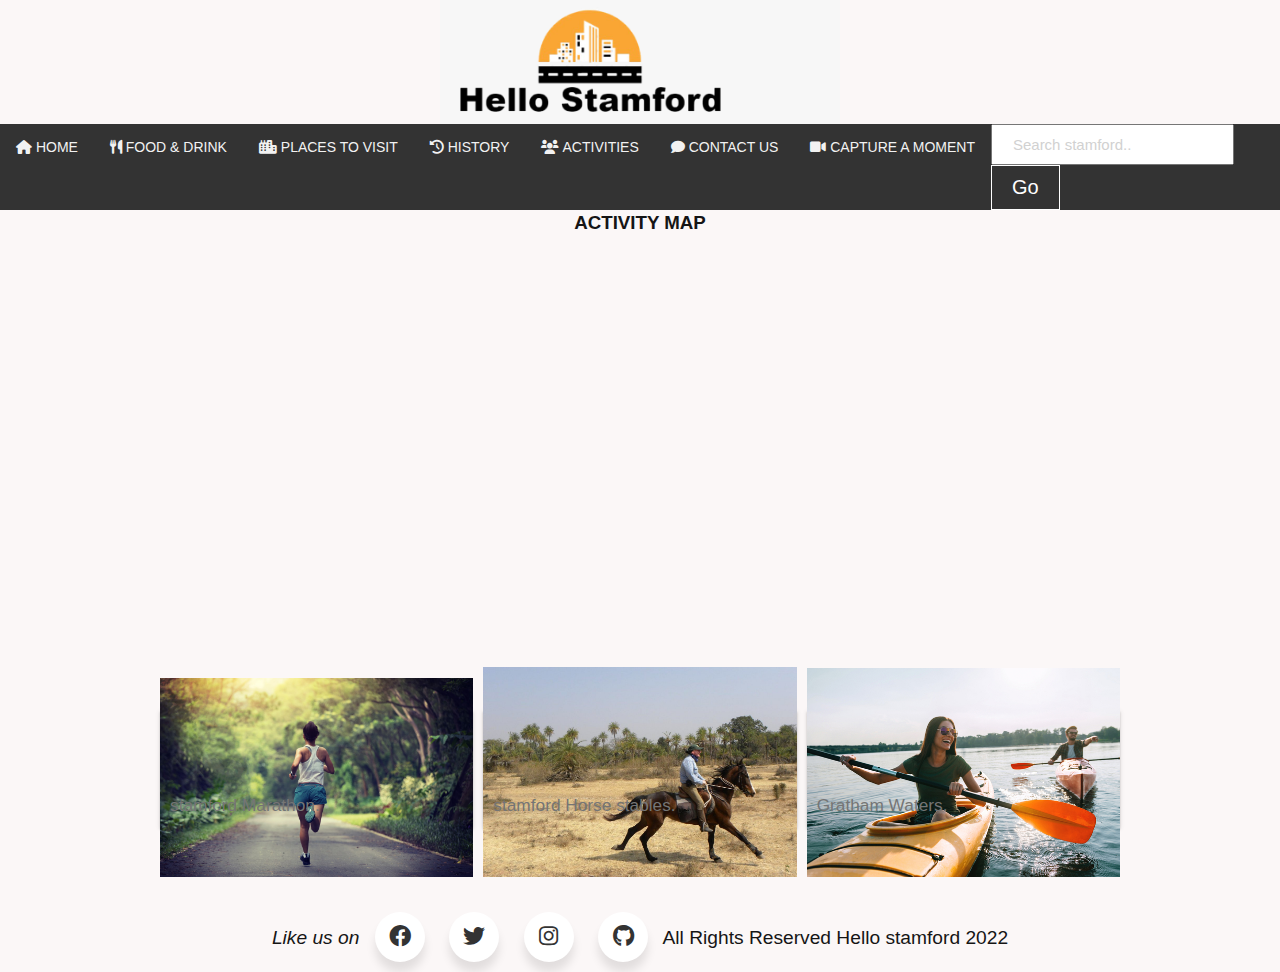
==== things.html @ e1dd4e43 "second commit" ====
<!DOCTYPE html>
<html lang="en">
<head>
    <meta charset="UTF-8">
    <title>Hello Stamford</title>
    <meta name="viewport" content="width=device-width, initial-scale=1">
    <meta name="description" content="promoting stamford">
    <meta name="keywords" content="Hello stamford">
    <meta name="author" content="medi katamba">
    <link rel="preconnect" href="https://fonts.googleapis.com">
    <link rel="preconnect" href="https://fonts.gstatic.com" crossorigin>
    <link rel="preconnect" href="https://fonts.googleapis.com">
    <link rel="preconnect" href="https://fonts.gstatic.com" crossorigin>
    <link href="https://fonts.googleapis.com/css2?family=Open+Sans:wght@300&display=swap" rel="stylesheet">
    <link rel="preload" href="https://fonts.googleapis.com/css2?family=Sedgwick+Ave&display=swap" as="style" onload="this.onload=null;this.rel='stylesheet'">
    <noscript><link rel="stylesheet" href="https://fonts.googleapis.com/css2?family=Sedgwick+Ave&display=swap"></noscript>
    <link rel="stylesheet" href="https://cdnjs.cloudflare.com/ajax/libs/font-awesome/6.0.0/css/all.min.css" crossorigin="anonymous" referrerpolicy="no-referrer" />
    <link rel="stylesheet" href="css/style.css" />
    <link rel="stylesheet" href="css/nav.css" />
    <script src="jscript/script.js" defer></script>
    <script src="jscript/nav.js" defer></script>
    <link rel="apple-touch-icon" sizes="180x180" href="/apple-touch-icon.png">
    <link rel="icon" type="image/png" sizes="32x32" href="/favicon-32x32.png">
    <link rel="icon" type="image/png" sizes="16x16" href="/favicon-16x16.png">
    <link rel="manifest" href="/site.webmanifest">
    <link rel="stylesheet" href="https://cdnjs.cloudflare.com/ajax/libs/font-awesome/4.7.0/css/font-awesome.min.css">
    <link rel="mask-icon" href="/safari-pinned-tab.svg" color="#5bbad5">
    <meta name="msapplication-TileColor" content="#da532c">
    <meta name="theme-color" content="#ffffff">
    <script src="app.js" defer></script>
</head>
<body>
<div class="Container">
     <div class="Header">
        <div class="HeaderText">
            <div id="Logo">
                <img src="images/stamfd1.png" alt="Hello stsamford" />
            </div>
        
        </div>
    </div>

   
    <div class="topnav" id="myTopnav">  
      <a href="index.html"><i class="fas fa-home"></i> HOME</a>
      <a href="food.html"><i class="fas fa-utensils"></i> FOOD & DRINK</a>
      <a href="places.html"><i class="fas fa-city"></i> PLACES TO VISIT</a>
      <a href="history.html"><i class="fas fa-history"></i> HISTORY</a>
      <a href="things.html"><i class="fas fa-users"></i> ACTIVITIES</a>
      <a href="contact.html"><i class="fas fa-comment"></i> CONTACT US</a>
      <a href="video.html"><i class="fa-solid fa-video"></i> CAPTURE A MOMENT</a>
      <input type="text" id="input_data" placeholder="Search stamford.." class="inputsearch"><input type="button" id="search_button" class="btnsearch" value="Go" onclick="search_data();">
      <a href="javascript:void(0);" class="icon" onclick="myFunction()"><i class="fa fa-bars"></i></a>
  </div>

    <div class="TopHeader">
        
      <h3 align="center">ACTIVITY MAP</h3>

        <div class="PageContent"> 
            <div class="GridItem google-maps" align="center">
                                                
                <iframe src="https://www.google.com/maps/embed?pb=!1m16!1m12!1m3!1d19363.852737833924!2d-0.4981764065290934!3d52.65127836937181!2m3!1f0!2f0!3f0!3m2!1i1024!2i768!4f13.1!2m1!1sAttractions!5e0!3m2!1sen!2suk!4v1649595195464!5m2!1sen!2suk" width="1300" height="450" style="border:0;" allowfullscreen="" loading="lazy" referrerpolicy="no-referrer-when-downgrade"></iframe>
            </div>
       

<div class="cards">
    <div class="card">
      <a href=""><header>
        <h2>marathon</h2>
      </header>
  
      <img src="images/run.jpg" alt="pubfood">
      <div class="body">
        <p> stamford Marathon.</p>
      </div></a>
    </div>
    
  
    <div class="card">
      <a href=""><header>
        <h2>Horse Riding</h2>
      </header>
  
      <img src="images/ss.jpg" alt="beer">
      <div class="body">
        <p>stamford Horse stables.</p>
      </div></a>   
    </div> 

    <div class="card">
        <a href=""><header>
          <h2>Canoeing and swimming</h2>
        </header>
    
    
        <img src="images/things to do.jpg" alt="tea ">
        <div class="body">
          <p>Gratham Waters.</p>
        </div></a>  
        
        </div> 
        <br>
        <br>
    </div>
   
</div>

<div class="wrapper" align="center">
  <p><i>Like us on </i></p>
  <a href="#" class="icon facebook">
    <div class="tooltip">Facebook</div>
    <span><i class="fab fa-facebook-f"></i></span>
  </a>
  <a href="#" class="icon twitter">
    <div class="tooltip">Twitter</div>
    <span><i class="fab fa-twitter"></i></span>
  </a>
  <a href="#" class="icon instagram">
    <div class="tooltip">Instagram</div>
    <span><i class="fab fa-instagram"></i></span>
  </a>
  <a href="#" class="icon github">
    <div class="tooltip">Github</div>
    <span><i class="fab fa-github"></i></span>
  </a>
  <p>All Rights Reserved Hello stamford 2022</p>
  
</div>
</div>
</body>
</html>
---- css/style.css ----
html {
    overflow-x: hidden;
}

body {
    background-color: #880e27;
    font-family: 'Open Sans', sans-serif;
    margin: 0px;
    color: #151515;
}

p {
    font-size: 1.2em;
    display: inline;
}

h1,
h2 {
    font-family: 'Open Sans', sans-serif;
}

video,
canvas,
#screenshot-img {
    width: 100%
}

.Spacer {
    Margin-top: 40px;
}

a:link,
a:active,
a:visited {
    color: #880e27;
    text-decoration: none;
}

a:hover {
    color: #880e27;
    text-decoration: underline;
}

.MsgBackground {
    position: absolute;
    display: none;
    justify-content: center;
    align-items: center;
    width: 100vw;
    height: 100vh;
    background: rgba(0, 0, 0, 0.5);
    animation: fade-in 1s;
    z-index: 2;
}

.MsgBackground .MsgBox {
    position: absolute;
    display: flex;
    justify-content: center;
    align-items: center;
    background-color: #880e27;
    padding: 20px;
    border-radius: 1em;
    flex-direction: column;
}

.MsgBackground .MsgBox .CloseOpeningTimes {
    width: 100%;
    text-align: right;
}

.MsgBackground .MsgBox .CloseOpeningTimes button {
    background-color:#81434f;
    color: #FFFFFF;
    border: 1px solid #FFFFFF;
}

.MsgBackground .MsgBox td.OpeningTime {
    text-align: center;
}

@keyframes fade-in {
    from {
      opacity: 0;
    }
    to {
      opacity: 1;
    }
}

div.Container {
    width: 100%;
    margin-left: auto;
    margin-right: auto;
    background-color: #fbf7f7;
}

div.Container.Red {
    background-color: #766363;
    color: #FFFFFF;
}

div.Container.Red p {
    color: #FFFFFF;
}

div.Container.Red h1,
div.Container.Red h2 {
    color: #FFFFFF;
}

div.Container.Grey {
    background-color: #333;
    color: #FFFFFF;
}

div.Container.Grey p {
    color: #FFFFFF;
}

div.Container.Grey h1,
div.Container.Grey h2 {
    color: #FFFFFF;
}

div.Header {
    background-color: #f7f7f7;
    text-align: center;
    max-width: 400px;
    margin-left: auto;
    margin-right: auto;
}

div.Header #Logo {
    max-width: 300px;
    
}

div.Header #Logo img {
    width: 100%;
    max-width: 100%;
    height: auto;
    text-align: center;
}

div.Header .HeaderText {
    display: table;
}



div.Header .HeaderText .Text h1 {
    color: #880e27;
    margin: 0px;
    padding-top: 20px;
}

div.Header .HeaderText .Text h2 {
    font-size: 1.2em;
    color: #333;
} 

.TopHeader {
    overflow: hidden;
}

.TopHeader img {
    width: 100%;
    max-width: 100%;
    height: auto;
}

@media (min-width: 1200px) {   
    .TopHeader img {
        margin-top: -100px;
        margin-bottom: -100px;
        overflow: hidden;
    }
}

@media (min-width: 1600px) {   
    .TopHeader img {
        margin-top: -200px;
        margin-bottom: -200px;
        overflow: hidden;
    }
}

@media (min-width: 1900px) {   
    .TopHeader img {
        margin-top: -400px;
        margin-bottom: -400px;
        overflow: hidden;
    }
}

div.PageContent {
    padding: 20px;
    /* margin-left: 50px;
    margin-right: 50px;
    */
    color: #000000;
    width: 100%;
}

.TopNav {
    background-color: #333;
    overflow: hidden;
  }

.TopNav ul {
    list-style-type: none;
    margin: 0;
    padding: 0;
    overflow: hidden;
    background-color: #333;
}

.TopNav li {
    float: left;
    display: block;
    text-align: center;
}

.TopNav li a {
    display: block;
    color: #f2f2f2;
    text-decoration: none;
    font-size: 1em;
    padding: 16px;
}
  
.TopNav li a:hover {
    background-color: #880e27;
}

.TopNav li a.active {
    background-color: #880e27;
    color: #FFFFFF;
}

.TopNav li a.active:hover {
    background-color: #333;
    color: #FFF;
}

.TopNav li.Right {
    float: right;
}
  
.TopNav .icon {
    display: none;
}

@media screen and (max-width: 600px) {
    .TopNav li:not(:first-child) {display: none;}
    .TopNav li.icon {
        float: right;
        display: block;
    }
}

@media screen and (max-width: 600px) {
    .TopNav.Responsive {position: relative;}
    .TopNav.Responsive li.icon {
        position: absolute;
        right: 0;
        top: 0;
    }
    .TopNav.Responsive li {
        float: none;
        display: block;
        text-align: left;
    }
}

.PageContent h1 {
    color: #1b1316;
    font-size: 4em;
    background-color: rgb(251, 249, 246);
}

.Grid2,
.Grid3,
.Grid4,
.Grid5 {
    display: grid;
    grid-gap: 1px;
}

.Grid3 .GridItem {
   
    color: #FFFFFF;
    text-align: center;
}

.Grid3 .GridItem h1,
.Grid3 .GridItem h2 {
    color: #080808;
}

.Grid2 .GridItem img,
.Grid3 .GridItem img,
.Grid4 .GridItem img,
.Grid5 .GridItem img {
    width: 100%;
    max-width: 100%;
    height: auto;
}

@media (max-width: 767px) {   
    .Grid2,
    .Grid3 {
        grid-template-columns: 1fr;
    }

    .Grid4,
    .Grid5 {
        grid-template-columns: 1fr 1fr;
    }

    .Grid2 .GridItem,
    .Grid3 .GridItem {
        padding: 0px;
    }

    .Grid4 .GridItem,
    .Grid5 .GridItem {
        padding: 10px;
    }
}

@media (min-width: 768px) {   
    .Grid2,
    .Grid3 {
        grid-template-columns: 1fr 1fr;
    }

    .Grid4,
    .Grid5 {
        grid-template-columns: 1fr 1fr 1fr;
    }

    .Grid2 .GridItem,
    .Grid3 .GridItem {
        padding: 20px;
    }

    .Grid4 .GridItem,
    .Grid5 .GridItem {
        padding: 20px;
    }
}

@media (min-width: 992px) {   
    .Grid2 {
        grid-template-columns: 1fr 1fr;
    }

    .Grid3 {
        grid-template-columns: 1fr 1fr 1fr;
    }

    .Grid4,
    .Grid5 {
        grid-template-columns: 1fr 1fr 1fr 1fr;
    }

    .Grid2 .GridItem,
    .Grid3 .GridItem {
        padding: 20px;
    }

    .Grid4 .GridItem,
    .Grid5 .GridItem {
        padding: 10px;
    }
}

@media (min-width: 1200px) {   
    .Grid2 {
        grid-template-columns: 1fr 1fr;
    }

    .Grid3 {
        grid-template-columns: 1fr 1fr 1fr;
    }

    .Grid4 {
        grid-template-columns: 1fr 1fr 1fr 1fr;
    }

    .Grid5 {
        grid-template-columns: 1fr 1fr 1fr 1fr 1fr;
    }

    .Grid2 .GridItem,
    .Grid3 .GridItem {
        padding: 50px;
    }

    .Grid4 .GridItem,
    .Grid5 .GridItem {
        padding: 10px;
    }
}

.ChosenCoffee {
    background-color: #81434f !important;
}

p.footer {
    color: #333333;
    text-align: center;
}

@media (max-width: 767px) {   
    .LeftContent {
        display: block;
    }

    .RightSidebar {
        display: block;
    }
}

@media (min-width: 768px) {   
    .ContentWithSidebar {
        display: grid;
        grid-template-columns: repeat(3, 1fr);
        gap: 10px;
        grid-auto-rows: minmax(100px, auto);
    }    
    
    .LeftContent {
        grid-column: 1 / 4;
        grid-row: 1;
    }
    .RightSidebar {
        grid-column: 4;
        grid-row: 1;
    }
}

cordinates{
    text-align: center;
    
}

.cards {
    display:grid;
    grid-template-columns: 1fr 1fr 1fr;
    grid-gap: 10px;
    padding-top: 20px;
  }
  
  
  
 
  
  html {
    box-sizing: border-box;
  }
  *, *:before, *:after {
    box-sizing: inherit;
  }
  
  body {
    font: 1em/1.4 Roboto, "Helvetica Neue", Helvetica, Arial, sans-serif;
    background-color: #fafafa;
  }
  
  img {
    max-width: 100%;
  }
  
  .cards {
    margin: 0 auto;
    max-width: 960px;
  }
  
  .card {
    background-color: #fff;
    box-shadow: 0 2px 2px 0 rgba(0,0,0,.14),0 3px 1px -2px rgba(0,0,0,.2),0 1px 5px 0 rgba(0,0,0,.12);
  }
  
  .card header {
    padding: 10px;
    background-color: #4a4d4e;
      color: #fff;
  }
  
  .card header h2 {
    font-size: 1.4rem;
    font-weight: normal;
    margin: 0;
    padding: 0;
  }
  
  .card .body {
    padding: 10px;
    font-size: .9rem;
    color: #757575;
  }
  weather{
    width: 500px;
    padding: 20px;
    margin: 0 auto;
    margin-top: 100px;
    text-align: center;
    color: white;
    background-color: black;
    border: 2px solid white;
    border-radius: 10px; 
  }
  
  .wrapper .icon{
    position: relative;
    background-color: #ffffff;
    border-radius: 50%;
    margin: 10px;
    width: 50px;
    height: 50px;
    line-height: 50px;
    font-size: 22px;
    display: inline-block;
    align-items: center;
    box-shadow: 0 10px 10px rgba(0, 0, 0, 0.1);
    cursor: pointer;
    transition: all 0.2s cubic-bezier(0.68, -0.55, 0.265, 1.55);
    color: #333;
    text-decoration: none;
  }
  .wrapper .tooltip {
    position: absolute;
    top: 0;
    line-height: 1.5;
    font-size: 14px;
    background-color: #ffffff;
    color: #ffffff;
    padding: 5px 8px;
    border-radius: 5px;
    box-shadow: 0 10px 10px rgba(0, 0, 0, 0.1);
    opacity: 0;
    pointer-events: none;
    transition: all 0.3s cubic-bezier(0.68, -0.55, 0.265, 1.55);
  }
  .wrapper .tooltip::before {
    position: absolute;
    content: "";
    height: 8px;
    width: 8px;
    background-color: #ffffff;
    bottom: -3px;
    left: 50%;
    transform: translate(-50%) rotate(45deg);
    transition: all 0.3s cubic-bezier(0.68, -0.55, 0.265, 1.55);
  }
  .wrapper .icon:hover .tooltip {
    top: -45px;
    opacity: 1;
    visibility: visible;
    pointer-events: auto;
  }
  .wrapper .icon:hover span,
  .wrapper .icon:hover .tooltip {
    text-shadow: 0px -1px 0px rgba(0, 0, 0, 0.1);
  }
  .wrapper .facebook:hover,
  .wrapper .facebook:hover .tooltip,
  .wrapper .facebook:hover .tooltip::before {
    background-color: #3b5999;
    color: #ffffff;
  }
  .wrapper .twitter:hover,
  .wrapper .twitter:hover .tooltip,
  .wrapper .twitter:hover .tooltip::before {
    background-color: #46c1f6;
    color: #ffffff;
  }
  .wrapper .instagram:hover,
  .wrapper .instagram:hover .tooltip,
  .wrapper .instagram:hover .tooltip::before {
    background-color: #e1306c;
    color: #ffffff;
  }
  .wrapper .github:hover,
  .wrapper .github:hover .tooltip,
  .wrapper .github:hover .tooltip::before {
    background-color: #333333;
    color: #ffffff;
  }
  .wrapper .youtube:hover,
  .wrapper .youtube:hover .tooltip,
  .wrapper .youtube:hover .tooltip::before {
    background-color: #de463b;
    color: #ffffff;
  }

  
  * {
    margin: 0;
    padding: 0;
    box-sizing: border-box;
  }
  body {
    /* background-image: url(weather.jpg); */
    background-color: white;
    min-height: 100vh;
    min-width: 100%;
    font-family: Verdana, Geneva, Tahoma, sans-serif;
  }
  
  .container {
    min-width: 50%;
    margin: auto;
    min-height: 100px;
    text-align: center;
    margin-bottom: 40px;
    margin-top: -100px;
    
    
  }
  .inputvalue {
    padding: 10px 20px;
    min-width: 50%;
    margin: auto;
    margin-top: 100px;
    outline: black;
    font-size: 15px;
    margin-right: 20px;
    font-size: bold;
  }
  .btn {
    background-color: transparent;
    color: black;
    padding: 10px 20px;
    font-size: 20px;
    outline: none;
    border: 1px solid white;
    cursor: pointer;
    font-size: bold;
  }
  
  .display {
    border: 2px solid white;
    color: black;
    max-width: 60%;
    margin: auto;
    font-size: 15px bold;
    padding: 5px 10px;
  }
  .display h3 {
    padding-bottom: 5px;
  }

  /* added this start */


  .inputsearch {
    padding: 10px 20px;    
    outline: black;
    font-size: 15px;    
    font-size: bold;
  }
  .btnsearch {
    background-color: transparent;
    color: black;
    padding: 10px 20px;
    font-size: 20px;
    outline: none;
    border: 1px solid white;
    cursor: pointer;
    font-size: bold;
    color: white;
  }


.google-maps {
    position: relative;
    padding-bottom: 35%; 
    height: 0;
    overflow: hidden;
}
.google-maps iframe {
    position: absolute;
    top: 0;
    left: 0;
    width: 100%;
    height: 450px;
}

.column {
  float: left;
  /* width: 50%; */
  padding-left: 20px;
  padding-top: 0;
  padding-right: 20px;
  padding-bottom: 20px;
  text-align: justify;

}
.left {
    width: 30%;
    padding-right: 0;
}
.right {
  width: 70%;
  padding-left: 10px;
}

/* subscription form start*/

.wrap-subcription{
    padding-top: 40px;
}
.fas.fa-envelope {
  color: #fff;
  font-size: 2rem;
  background: #333;
  padding: 1rem;
  border-radius: 100%;
  margin: 0 0 1rem 0;
}

.card-content {
  /* max-width: 30rem; */
  background-color: #fff;
  position: relative;
 /*  top: 50%;
  left: 50%;
  transform: translate(-50%,-50%); */ 
  border-radius: 1rem;
  padding: 4rem .5rem;
  box-shadow: 1px 1px 2rem rgba(0,0,0,.3);
  text-align: center;
}

.card-content h1 {
  text-transform: uppercase;
  margin: 0 0 1rem 0;
}

.card-content p {
  font-size: .8rem;
  margin: 0 0 2rem 0;
}

/* input {
  padding: .8rem 1rem;
  width: 40%;
  border-radius: 5rem;
  outline: none;
  border: .1rem solid #d1d1d1;
  font-size: .7rem;
} */

form input.subcribe[type="email"] {
    padding: .8rem 1rem;
    width: 40%;
    border-radius: 5rem;
    outline: none;
    border: .1rem solid #d1d1d1;
    font-size: .7rem;
 }

::placeholder {
  color: #d1d1d1;
}

.subscribe-btn {
  padding: .8rem 2rem;
  border-radius: 5rem;
  background: linear-gradient(90deg, #ff9966, #ff5e62);
  color: #fff;
  font-size: .7rem;
  border: none;
  outline: none;
  cursor: pointer;
}




/* subscription form end */


 /* added this end */
  
  @media screen and (max-width: 446px) {
    .inputvalue {
      padding: 8px 10px;
      min-width: 40%;
      margin-top: 80px;
      outline: none;
      font-size: 15px;
      margin-right: 10px;
    }
  
    .btn {
      background-color: transparent;
      color: white;
      padding: 5px 10px;
      font-size: 18px;
    }
  }
  
  @media screen and (max-width: 300px) {
    .inputvalue {
      margin-bottom: 20px;
    }
  }
   /* When the screen is less than 600 pixels wide, hide all links, except for the first one ("Home"). Show the link that contains should open and close the topnav (.icon) */
@media screen and (max-width: 600px) {
    .topnav a:not(:first-child) {display: none;}  
    .topnav a.icon {
      float: right;
      display: block;
    }
   /* added this start*/
    div.Header #Logo {
    width: 70%;
    max-width: 70%;
    height: auto;
    text-align: center;
    margin: 0 auto;  
    }   
    .map img {width: 60%;
    max-width: 60%;
    height: auto;
    text-align: center;
    margin: 0 auto;}

    .column {
      width: 100%;
     }

    /* added this end*/
  }
  
  /* The "responsive" class is added to the topnav with JavaScript when the user clicks on the icon. This class makes the topnav look good on small screens (display the links vertically instead of horizontally) */
  @media screen and (max-width: 600px) {
    .topnav.responsive {position: relative;}
    .topnav.responsive a.icon {
      position: absolute;
      right: 0;
      top: 0;
    }
    .topnav.responsive a {
      float: none;
      display: block;
      text-align: left;
    }

  } 
  .float-container {
    border: 3px solid #fff;
   
}

.float-child {
    width: 50%;
    float: right;
    
}  
.float-child {
    margin-right: 20px;
}
---- css/nav.css ----
/* Add a black background color to the top navigation */
 .topnav {
    background-color: #333;
    overflow: hidden;
  }
  
  /* Style the links inside the navigation bar */
  .topnav a {
    float: left;
    display: block;
    color: #f2f2f2;
    text-align: center;
    padding: 14px 16px;
    text-decoration: none;
    font-size: 14px;
  }
  
  /* Change the color of links on hover */
  .topnav a:hover {
    background-color: #ddd;
    color: black;
  }
  
  /* Add an active class to highlight the current page */
  .topnav a.active {
    background-color: #04AA6D;
    color: white;
  }
  
  /* Hide the link that should open and close the topnav on small screens */
  .topnav .icon {
    display: none;
  }
  
  /* Added this */
.topnav .searchbar {
    float: right;
    display: block;
    text-align: center;
  	padding: 16px;
}
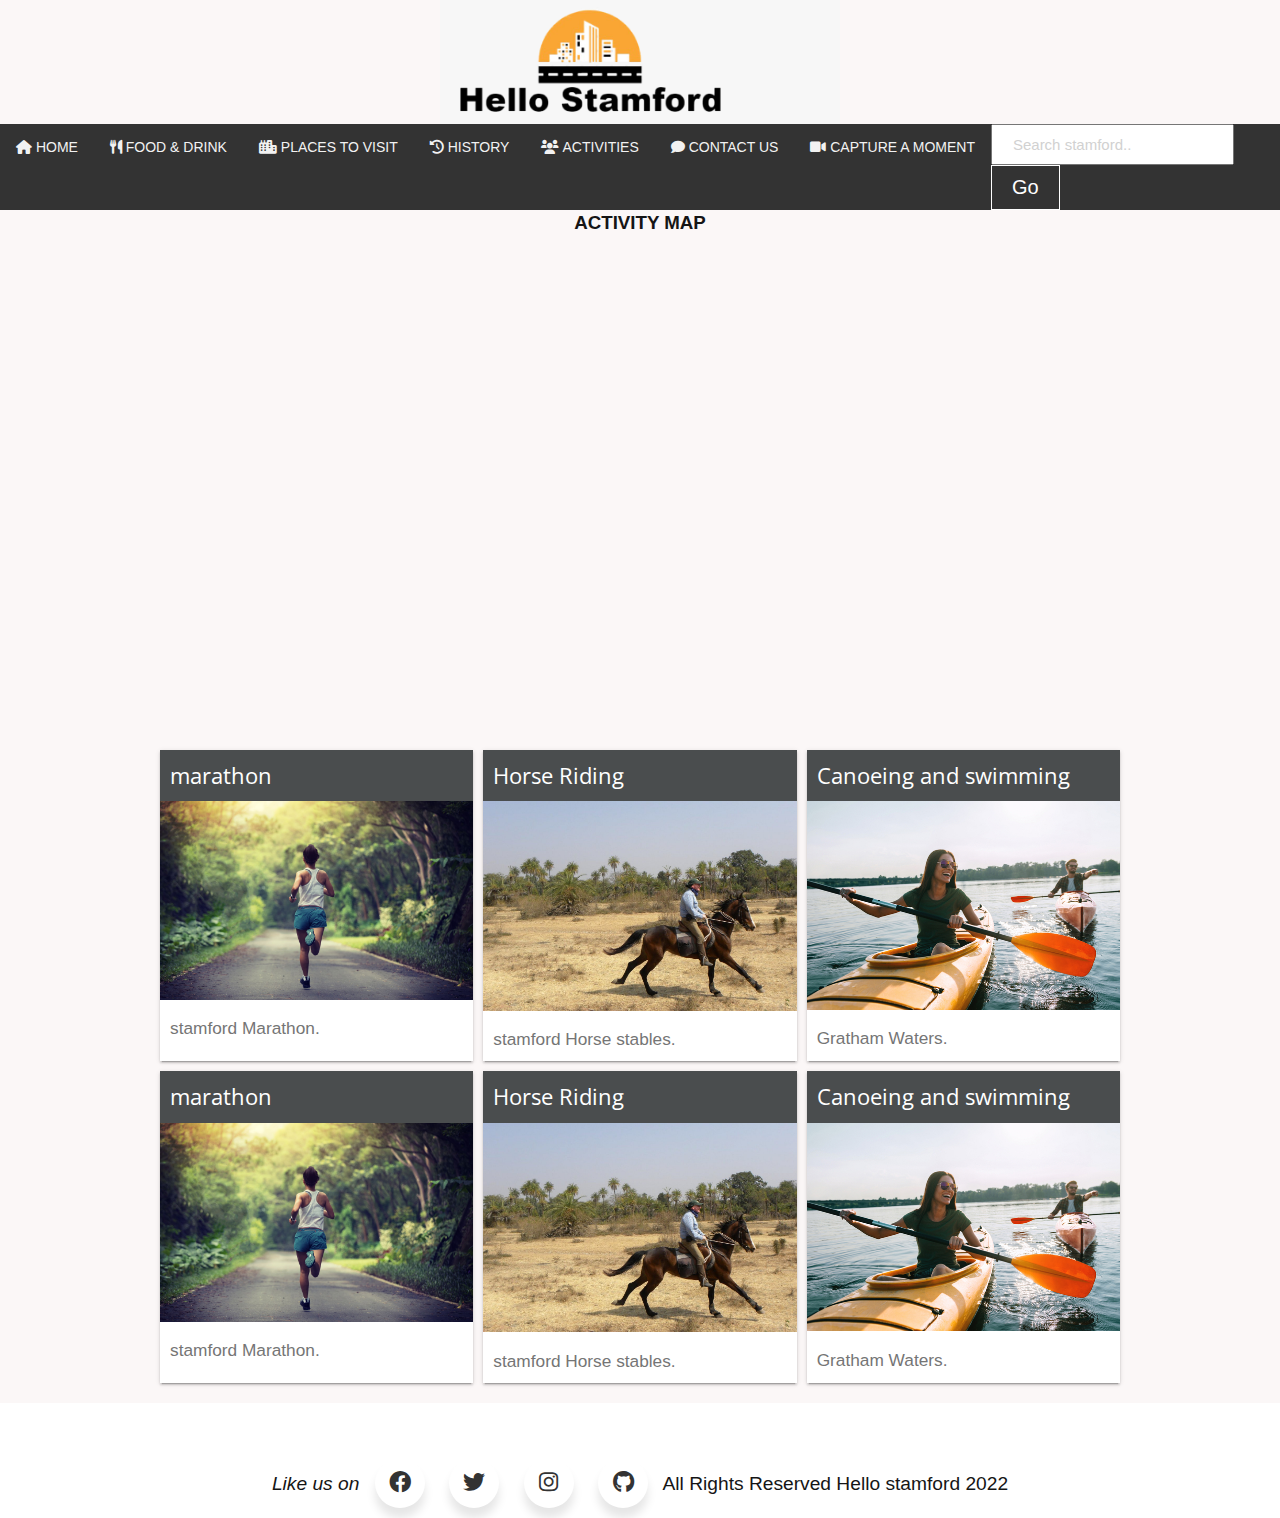
==== commit 41ae6212: "changes to activity page" ====
--- a/things.html
+++ b/things.html
@@ -30,6 +30,7 @@
     <script src="app.js" defer></script>
 </head>
 <body>
+
 <div class="Container">
      <div class="Header">
         <div class="HeaderText">
@@ -39,7 +40,6 @@
         
         </div>
     </div>
-
    
     <div class="topnav" id="myTopnav">  
       <a href="index.html"><i class="fas fa-home"></i> HOME</a>
@@ -51,82 +51,112 @@
       <a href="video.html"><i class="fa-solid fa-video"></i> CAPTURE A MOMENT</a>
       <input type="text" id="input_data" placeholder="Search stamford.." class="inputsearch"><input type="button" id="search_button" class="btnsearch" value="Go" onclick="search_data();">
       <a href="javascript:void(0);" class="icon" onclick="myFunction()"><i class="fa fa-bars"></i></a>
-  </div>
+    </div>
 
-    <div class="TopHeader">
-        
-      <h3 align="center">ACTIVITY MAP</h3>
+<div class="TopHeader">    
+  <h3 align="center">ACTIVITY MAP</h3>
 
-        <div class="PageContent"> 
-            <div class="GridItem google-maps" align="center">
-                                                
-                <iframe src="https://www.google.com/maps/embed?pb=!1m16!1m12!1m3!1d19363.852737833924!2d-0.4981764065290934!3d52.65127836937181!2m3!1f0!2f0!3f0!3m2!1i1024!2i768!4f13.1!2m1!1sAttractions!5e0!3m2!1sen!2suk!4v1649595195464!5m2!1sen!2suk" width="1300" height="450" style="border:0;" allowfullscreen="" loading="lazy" referrerpolicy="no-referrer-when-downgrade"></iframe>
-            </div>
-       
+</div>
+    <div class="PageContent"> 
+        <div class="GridItem google-maps" align="center">                                            
+            <iframe src="https://www.google.com/maps/embed?pb=!1m16!1m12!1m3!1d19363.852737833924!2d-0.4981764065290934!3d52.65127836937181!2m3!1f0!2f0!3f0!3m2!1i1024!2i768!4f13.1!2m1!1sAttractions!5e0!3m2!1sen!2suk!4v1649595195464!5m2!1sen!2suk" width="1300" height="450" style="border:0;" allowfullscreen="" loading="lazy" referrerpolicy="no-referrer-when-downgrade"></iframe>
+        </div>
+    </div>
 
-<div class="cards">
-    <div class="card">
-      <a href=""><header>
-        <h2>marathon</h2>
-      </header>
-  
-      <img src="images/run.jpg" alt="pubfood">
-      <div class="body">
-        <p> stamford Marathon.</p>
-      </div></a>
-    </div>
-    
-  
-    <div class="card">
-      <a href=""><header>
-        <h2>Horse Riding</h2>
-      </header>
-  
-      <img src="images/ss.jpg" alt="beer">
-      <div class="body">
-        <p>stamford Horse stables.</p>
-      </div></a>   
-    </div> 
+  <div class="PageContent">
+   
+  <div class="cards">
+      <!-- row one start-->
+      <div class="card">
+        <a href=""><header>
+          <h2>marathon</h2>
+        </header>  
+        <img src="images/run.jpg" alt="pubfood">
+        <div class="body">
+          <p> stamford Marathon.</p>
+        </div></a>
+      </div>
+      
+      <div class="card">
+        <a href=""><header>
+          <h2>Horse Riding</h2>
+        </header>  
+        <img src="images/ss.jpg" alt="beer">
+        <div class="body">
+          <p>stamford Horse stables.</p>
+        </div></a>   
+      </div> 
 
-    <div class="card">
+      <div class="card">
+          <a href=""><header>
+            <h2>Canoeing and swimming</h2>
+          </header>    
+          <img src="images/things to do.jpg" alt="tea ">
+          <div class="body">
+            <p>Gratham Waters.</p>
+          </div></a>  
+          
+        </div> 
+        <!-- row one end -->
+        <!-- row two start -->
+         <div class="card">
         <a href=""><header>
-          <h2>Canoeing and swimming</h2>
-        </header>
-    
-    
-        <img src="images/things to do.jpg" alt="tea ">
+          <h2>marathon</h2>
+        </header>  
+        <img src="images/run.jpg" alt="pubfood">
         <div class="body">
-          <p>Gratham Waters.</p>
-        </div></a>  
-        
+          <p> stamford Marathon.</p>
+        </div></a>
+      </div>
+      
+      <div class="card">
+        <a href=""><header>
+          <h2>Horse Riding</h2>
+        </header>  
+        <img src="images/ss.jpg" alt="beer">
+        <div class="body">
+          <p>stamford Horse stables.</p>
+        </div></a>   
+      </div> 
+
+      <div class="card">
+          <a href=""><header>
+            <h2>Canoeing and swimming</h2>
+          </header>    
+          <img src="images/things to do.jpg" alt="tea ">
+          <div class="body">
+            <p>Gratham Waters.</p>
+          </div></a>  
+          
         </div> 
-        <br>
-        <br>
-    </div>
-   
+
+        <!-- row two end -->
+ </div>  
+</div>
 </div>
 
+</br></br>
 <div class="wrapper" align="center">
-  <p><i>Like us on </i></p>
-  <a href="#" class="icon facebook">
-    <div class="tooltip">Facebook</div>
-    <span><i class="fab fa-facebook-f"></i></span>
-  </a>
-  <a href="#" class="icon twitter">
-    <div class="tooltip">Twitter</div>
-    <span><i class="fab fa-twitter"></i></span>
-  </a>
-  <a href="#" class="icon instagram">
-    <div class="tooltip">Instagram</div>
-    <span><i class="fab fa-instagram"></i></span>
-  </a>
-  <a href="#" class="icon github">
-    <div class="tooltip">Github</div>
-    <span><i class="fab fa-github"></i></span>
-  </a>
-  <p>All Rights Reserved Hello stamford 2022</p>
+    <p><i>Like us on </i></p>
+    <a href="#" class="icon facebook">
+      <div class="tooltip">Facebook</div>
+      <span><i class="fab fa-facebook-f"></i></span>
+    </a>
+    <a href="#" class="icon twitter">
+      <div class="tooltip">Twitter</div>
+      <span><i class="fab fa-twitter"></i></span>
+    </a>
+    <a href="#" class="icon instagram">
+      <div class="tooltip">Instagram</div>
+      <span><i class="fab fa-instagram"></i></span>
+    </a>
+    <a href="#" class="icon github">
+      <div class="tooltip">Github</div>
+      <span><i class="fab fa-github"></i></span>
+    </a>
+    <p>All Rights Reserved Hello stamford 2022</p>
   
 </div>
-</div>
+
 </body>
 </html>